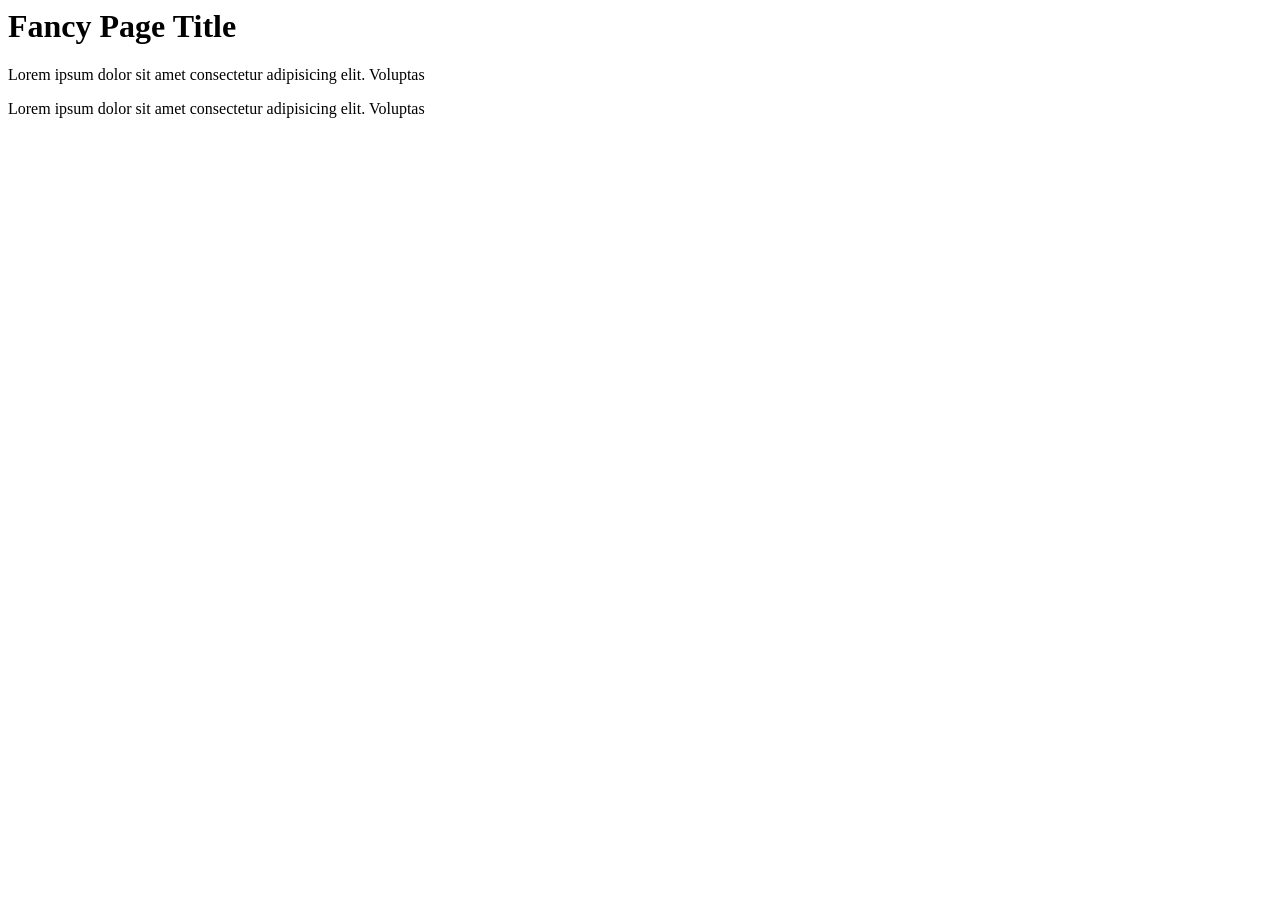
==== index.html @ 3ead0eaa "Initial index.html commit Created index.html and added some dummy text" ====
<html lang="en">
<head>
    <meta charset="UTF-8">
    <meta name="viewport" content="width= , initial-scale=1.0">
    <title>Document</title>
</head>
<body>
    <h1>Fancy Page Title</h1>
    <p>Lorem ipsum dolor sit amet consectetur adipisicing elit. Voluptas</p>
    <p>Lorem ipsum dolor sit amet consectetur adipisicing elit. Voluptas</p>
</body>
</html>
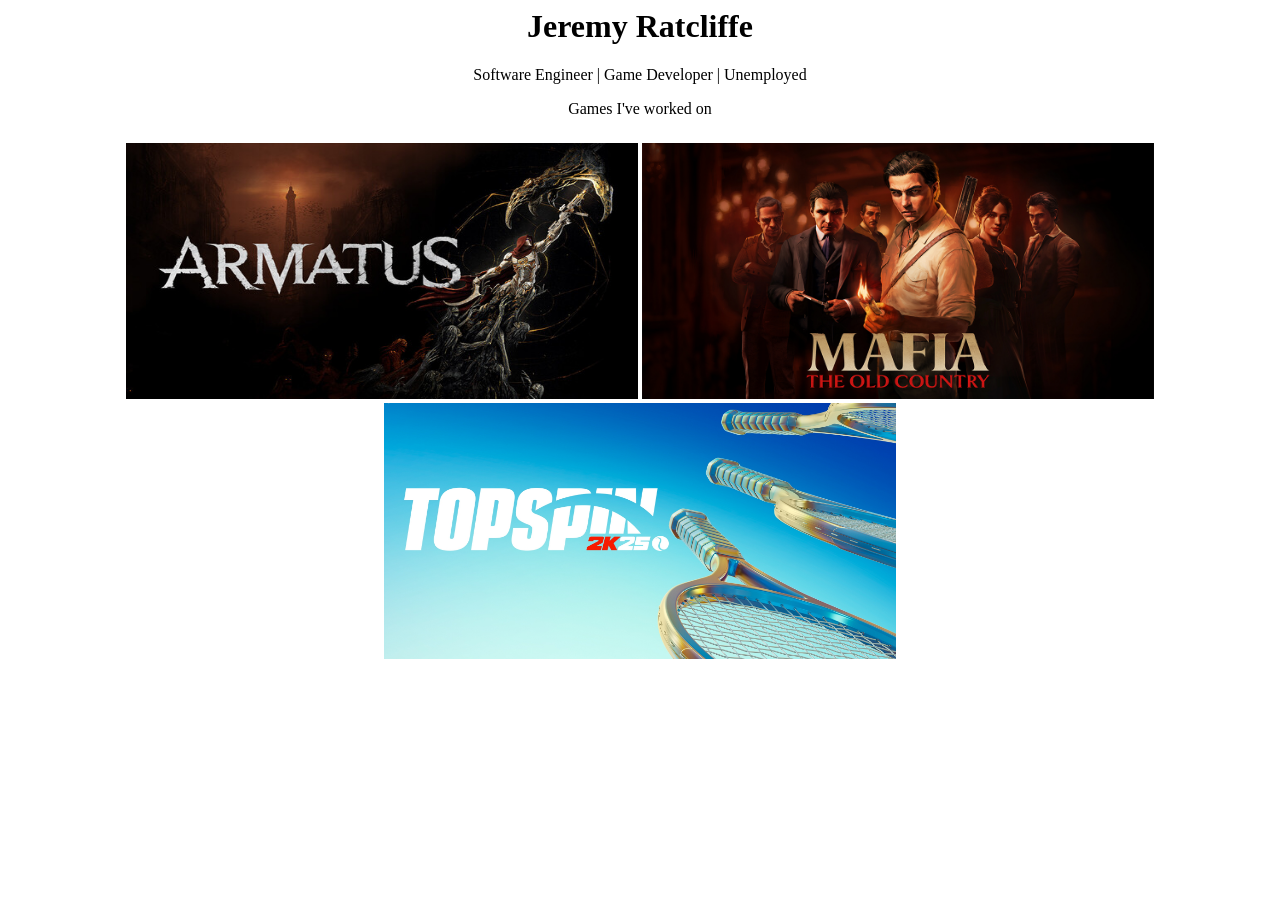
==== commit 06117ae9: "Basic navigation Added clickable images for AAA games work projects in a rough grid layout. Each lin" ====
--- a/index.html
+++ b/index.html
@@ -2,11 +2,39 @@
 <head>
     <meta charset="UTF-8">
     <meta name="viewport" content="width= , initial-scale=1.0">
-    <title>Document</title>
+    <title text-align="center">Jeremy Ratcliffe - Portfolio</title>
+    <style>
+        .HomeImage {
+            width: 512px;
+            aspect-ratio: 2 / 1;
+        }
+
+        .Container {
+            margin-left: auto;
+            margin-right: auto;
+            margin-top: 25px;
+            max-width: 1600px;
+            padding-right: 15px;
+            padding-left: 15px;
+        }
+    </style>
 </head>
+
 <body>
-    <h1>Fancy Page Title</h1>
-    <p>Lorem ipsum dolor sit amet consectetur adipisicing elit. Voluptas</p>
-    <p>Lorem ipsum dolor sit amet consectetur adipisicing elit. Voluptas</p>
+    <header align="center" padding="20px">
+        <div text align="center">
+            <h1>Jeremy Ratcliffe</h1>
+            <p>Software Engineer | Game Developer | Unemployed</p>
+        </div>
+    </header>
+
+    <div  text align="center">
+        <p>Games I've worked on</p>
+        <div class="Container" align="center">
+            <a href="ProjectPages/Armatus.html"><img src="Media/Armatus Capsule image.jpg" alt="Armatus" class="HomeImage"></a>
+            <a href="ProjectPages/mafiatoc.html"><img src="Media/mafia wallpaper.jpg" alt="Mafia: The Old Country" class="HomeImage"></a>
+            <a href="ProjectPages/Topspin2k25.html"><img src="Media/topspin-2k25-pc-game-steam-europe-cover.jpg" alt="Topspin 2K25" class="HomeImage"></a>
+        </div>
+    </div>
 </body>
 </html>
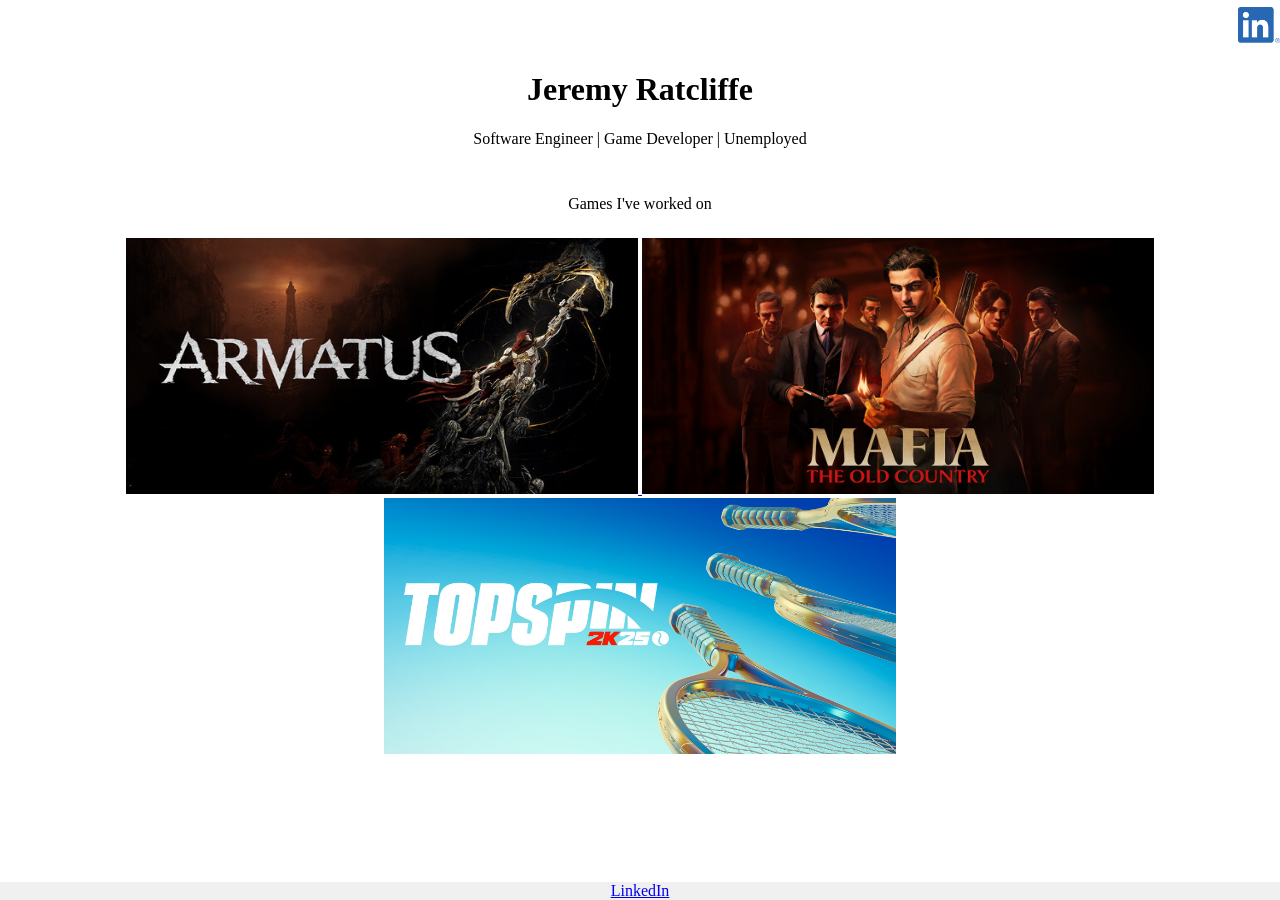
==== commit f8c3a911: "style and footer Added style.css Added header, main and footer" ====
--- a/index.html
+++ b/index.html
@@ -3,38 +3,45 @@
     <meta charset="UTF-8">
     <meta name="viewport" content="width= , initial-scale=1.0">
     <title text-align="center">Jeremy Ratcliffe - Portfolio</title>
+    <link rel="stylesheet" href="portfolio-style.css">
     <style>
-        .HomeImage {
-            width: 512px;
-            aspect-ratio: 2 / 1;
-        }
-
-        .Container {
-            margin-left: auto;
-            margin-right: auto;
-            margin-top: 25px;
-            max-width: 1600px;
-            padding-right: 15px;
-            padding-left: 15px;
-        }
     </style>
 </head>
 
 <body>
-    <header align="center" padding="20px">
-        <div text align="center">
+    <header>
+        <div align="right" class="HeaderOptionsContainer">
+            <a href="https://www.linkedin.com/in/jeremy-ratcliffe-67645910a/" target="_blank">
+                <img src="Media/LinkedInLogo.png" alt="LinkedIn" class="HeaderOptionsImage" width="42" height="36">
+            </a>
+        </div>
+        <div text align="center" >
             <h1>Jeremy Ratcliffe</h1>
             <p>Software Engineer | Game Developer | Unemployed</p>
         </div>
     </header>
 
-    <div  text align="center">
-        <p>Games I've worked on</p>
-        <div class="Container" align="center">
-            <a href="ProjectPages/Armatus.html"><img src="Media/Armatus Capsule image.jpg" alt="Armatus" class="HomeImage"></a>
-            <a href="ProjectPages/mafiatoc.html"><img src="Media/mafia wallpaper.jpg" alt="Mafia: The Old Country" class="HomeImage"></a>
-            <a href="ProjectPages/Topspin2k25.html"><img src="Media/topspin-2k25-pc-game-steam-europe-cover.jpg" alt="Topspin 2K25" class="HomeImage"></a>
+    <main>
+        <div text align="center">
+            <p>Games I've worked on</p>
+            <div class="Container" align="center">
+                <a href="ProjectPages/Armatus.html">
+                    <img src="Media/Armatus Capsule image.jpg" alt="Armatus" class="HomeImage">
+                </a>
+                <a href="ProjectPages/mafiatoc.html">
+                    <img src="Media/mafia wallpaper.jpg" alt="Mafia: The Old Country" class="HomeImage">
+                 </a>
+                <a href="ProjectPages/Topspin2k25.html">
+                    <img src="Media/topspin-2k25-pc-game-steam-europe-cover.jpg" alt="Topspin 2K25" class="HomeImage">
+                </a>
+            </div>
         </div>
-    </div>
+    </main>
+    
+    <footer align="center" padding="20px">
+        <div align="center">
+            <a href="https://www.linkedin.com/in/jeremy-ratcliffe-67645910a/" target="_blank">LinkedIn</a>
+        </div>
+    </footer>
 </body>
 </html>
--- a/portfolio-style.css
+++ b/portfolio-style.css
@@ -0,0 +1,46 @@
+body {
+    background:white;
+    color:black;
+    display: flex;
+    flex-direction: column;
+    min-height: 100vh;
+    margin: 0;
+}
+
+header {
+    background:white;
+    color:black;
+    padding-bottom: 15px;
+}
+main {
+    flex: 1;
+}
+
+footer {
+    background: #f0f0f0;
+}
+
+.HeaderOptionsContainer {
+    width: 100%;
+    height: 50px;
+    background-color: #ffffff;
+}
+
+.HeaderOptionsImage {
+    margin-top: 7px;
+    margin-left: 7px;
+}
+
+.HomeImage {
+    width: 512px;
+    aspect-ratio: 2 / 1;
+}
+
+.Container {
+    margin-left: auto;
+    margin-right: auto;
+    margin-top: 25px;
+    max-width: 1600px;
+    padding-right: 15px;
+    padding-left: 15px;
+}
